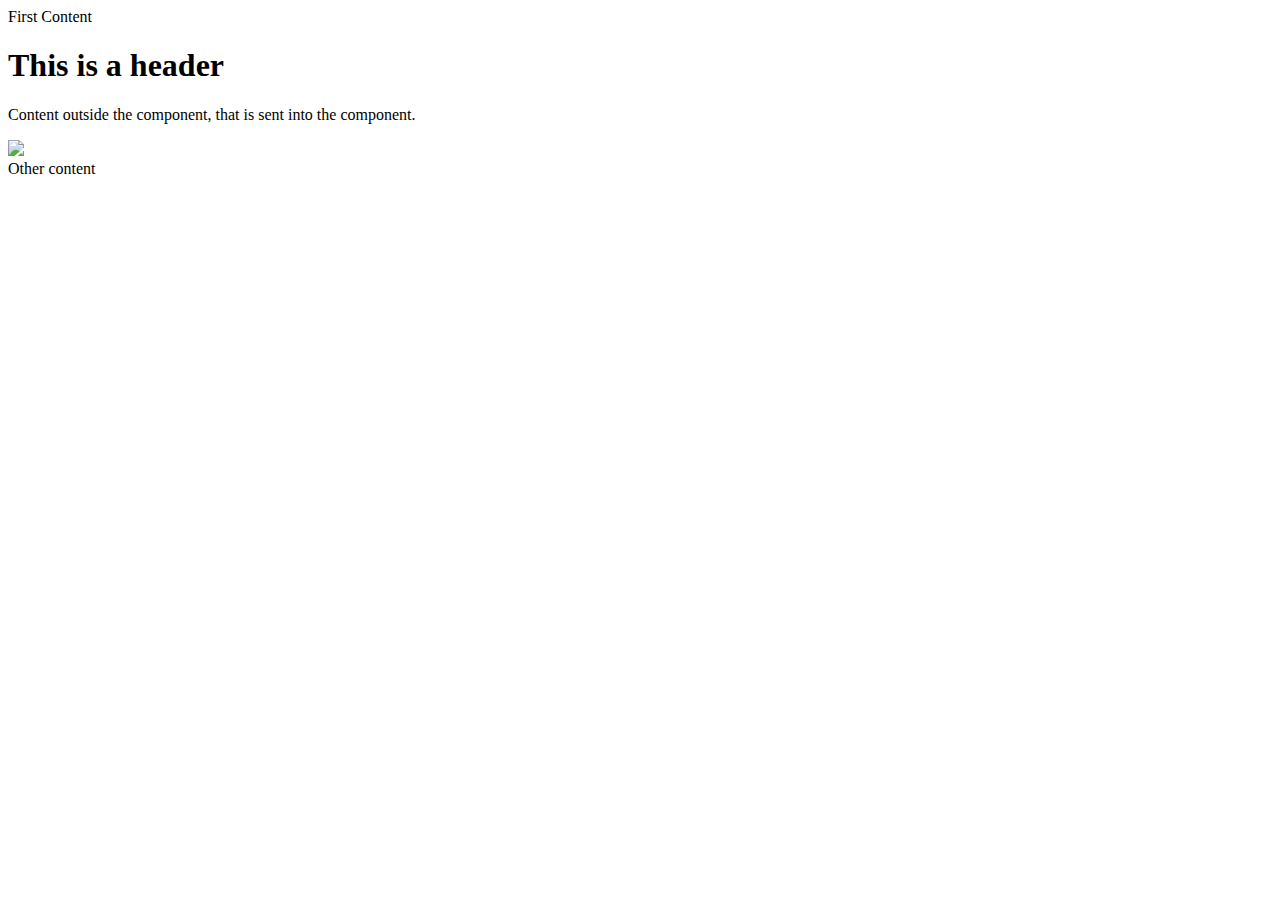
==== index.html @ ce37a709 "Updated component" ====
<!DOCTYPE html>
<html lang="en">
<head>
    <meta charset="UTF-8">
    <title>TJ List </title>

    <!-- Nice Font -->
    <link href="https://fonts.googleapis.com/css?family=Roboto:500" rel="stylesheet">
    <link href="style.css" rel="stylesheet">

    <!-- tj-list component -->
    <link rel="import" href="tj-list/tj-list.html">

</head>
<body>
    First Content

    <!-- tj-list component markup -->
    <tj-list>
        <div slot="content">
            <h1>This is a header</h1>
            <p>Content outside the component, that is sent into the component.</p>
            <img src="https://www.w3schools.com/css/trolltunga.jpg">
        </div>
    </tj-list>

    Other content
</body>
</html>
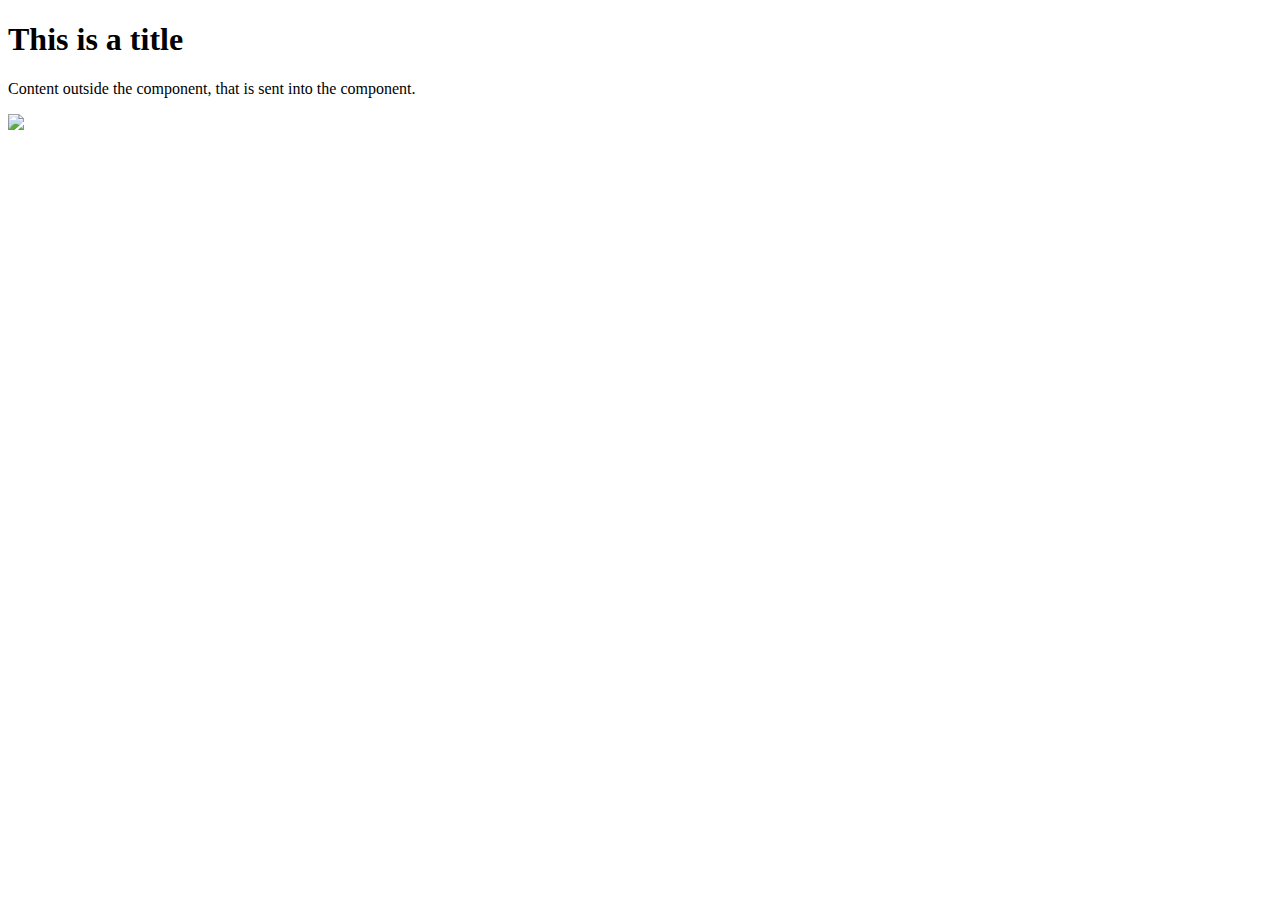
==== commit 26ac95ba: "Updated structure for component" ====
--- a/index.html
+++ b/index.html
@@ -13,17 +13,15 @@
 
 </head>
 <body>
-    First Content
-
     <!-- tj-list component markup -->
     <tj-list>
+        <div slot="title">
+            <h1>This is a title</h1>
+        </div>
         <div slot="content">
-            <h1>This is a header</h1>
             <p>Content outside the component, that is sent into the component.</p>
             <img src="https://www.w3schools.com/css/trolltunga.jpg">
         </div>
     </tj-list>
-
-    Other content
 </body>
 </html>
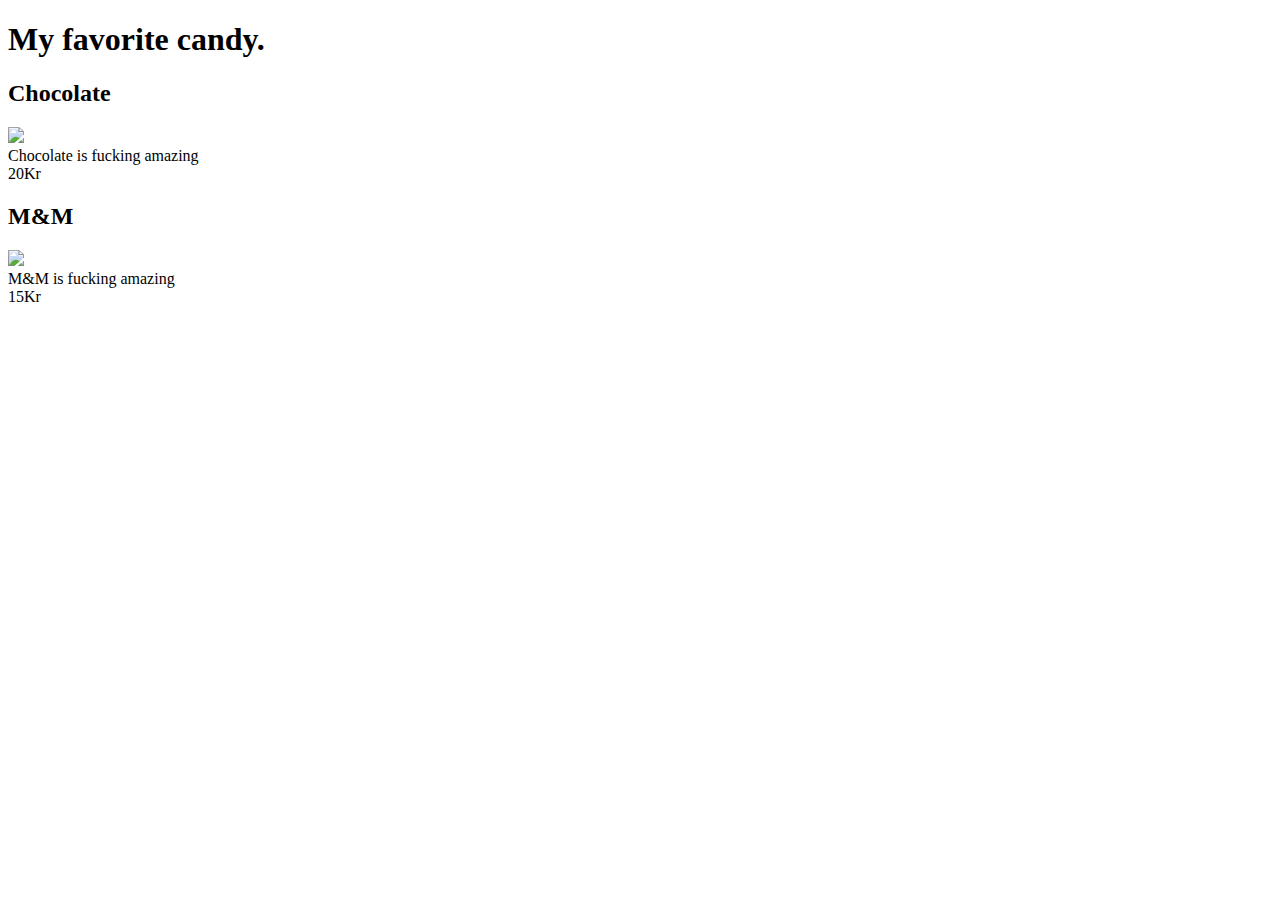
==== commit fa96a4a4: "Updated components" ====
--- a/index.html
+++ b/index.html
@@ -11,17 +11,30 @@
     <!-- tj-list component -->
     <link rel="import" href="tj-list/tj-list.html">
 
+    <!-- tj-list-item component -->
+    <link rel="import" href="tj-list-item/tj-list-item.html">
+
 </head>
 <body>
     <!-- tj-list component markup -->
     <tj-list>
         <div slot="title">
-            <h1>This is a title</h1>
+            <h1>My favorite candy.</h1>
         </div>
-        <div slot="content">
-            <p>Content outside the component, that is sent into the component.</p>
-            <img src="https://www.w3schools.com/css/trolltunga.jpg">
-        </div>
+
+        <tj-list-item>
+            <div slot="name"><h2>Chocolate</h2></div>
+            <img src="http://media.new.mensxp.com/media/content/2016/Feb/eating-chocolate-daily-is-good-for-health980-1456212647_980x457.jpg" slot="image">
+            <div slot="description">Chocolate is fucking amazing</div>
+            <div slot="price">20Kr</div>
+        </tj-list-item>
+
+        <tj-list-item>
+            <div slot="name"><h2>M&M</h2></div>
+            <img src="https://www.va.se/globalassets/bilder/genrebilder/mm_wikipedia.jpg?width=1100&height=600&mode=crop&" slot="image">
+            <div slot="description">M&M is fucking amazing</div>
+            <div slot="price">15Kr</div>
+        </tj-list-item>
     </tj-list>
 </body>
 </html>
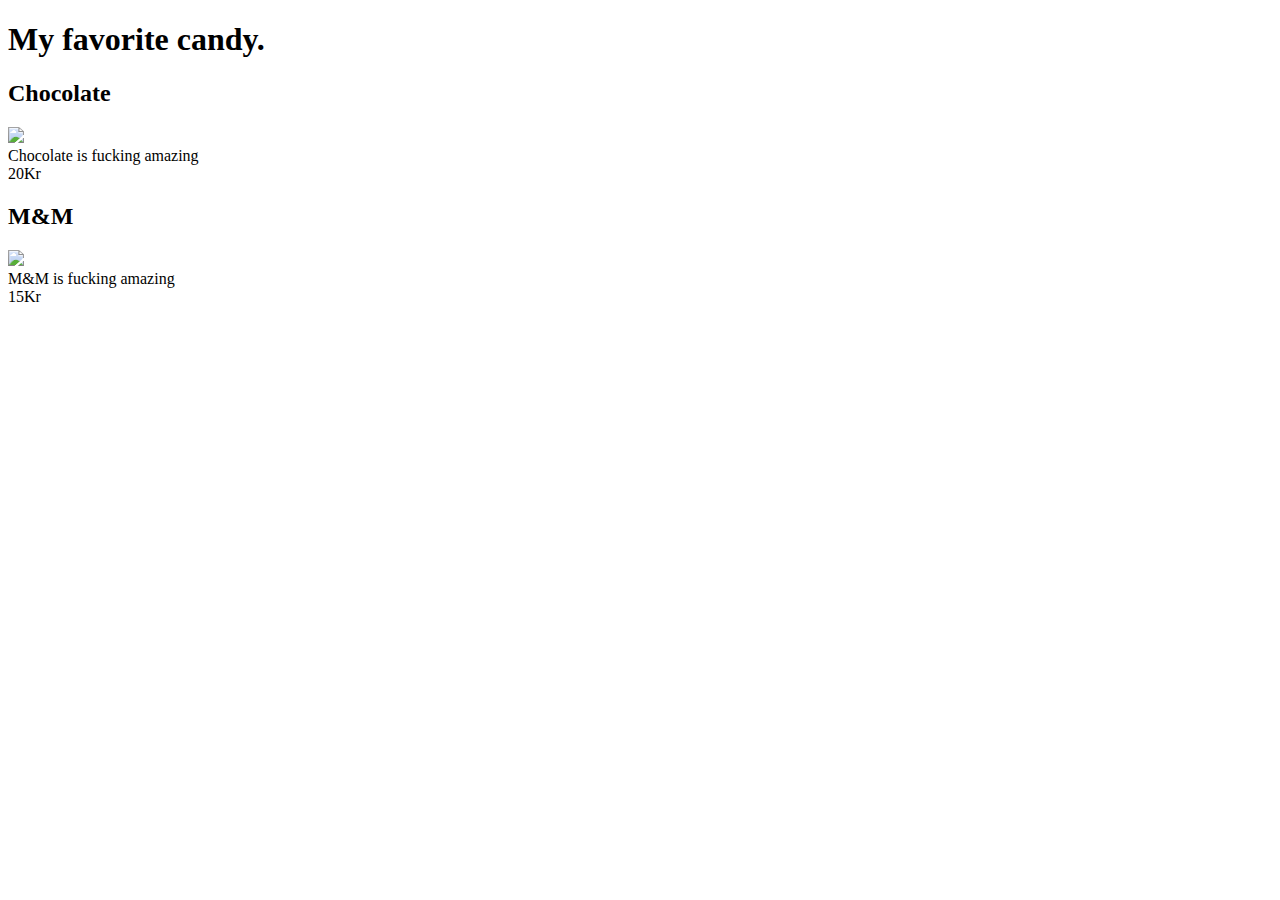
==== commit 63638d54: "Added new tj-template component that the other components will be built upon/of." ====
--- a/index.html
+++ b/index.html
@@ -13,6 +13,9 @@
 
     <!-- tj-list-item component -->
     <link rel="import" href="tj-list-item/tj-list-item.html">
+
+    <!-- tj-template component -->
+    <link rel="import" href="tj-template/tj-template.html">
 
 </head>
 <body>
@@ -36,5 +39,9 @@
             <div slot="price">15Kr</div>
         </tj-list-item>
     </tj-list>
+
+    <tj-template>
+
+    </tj-template>
 </body>
 </html>
